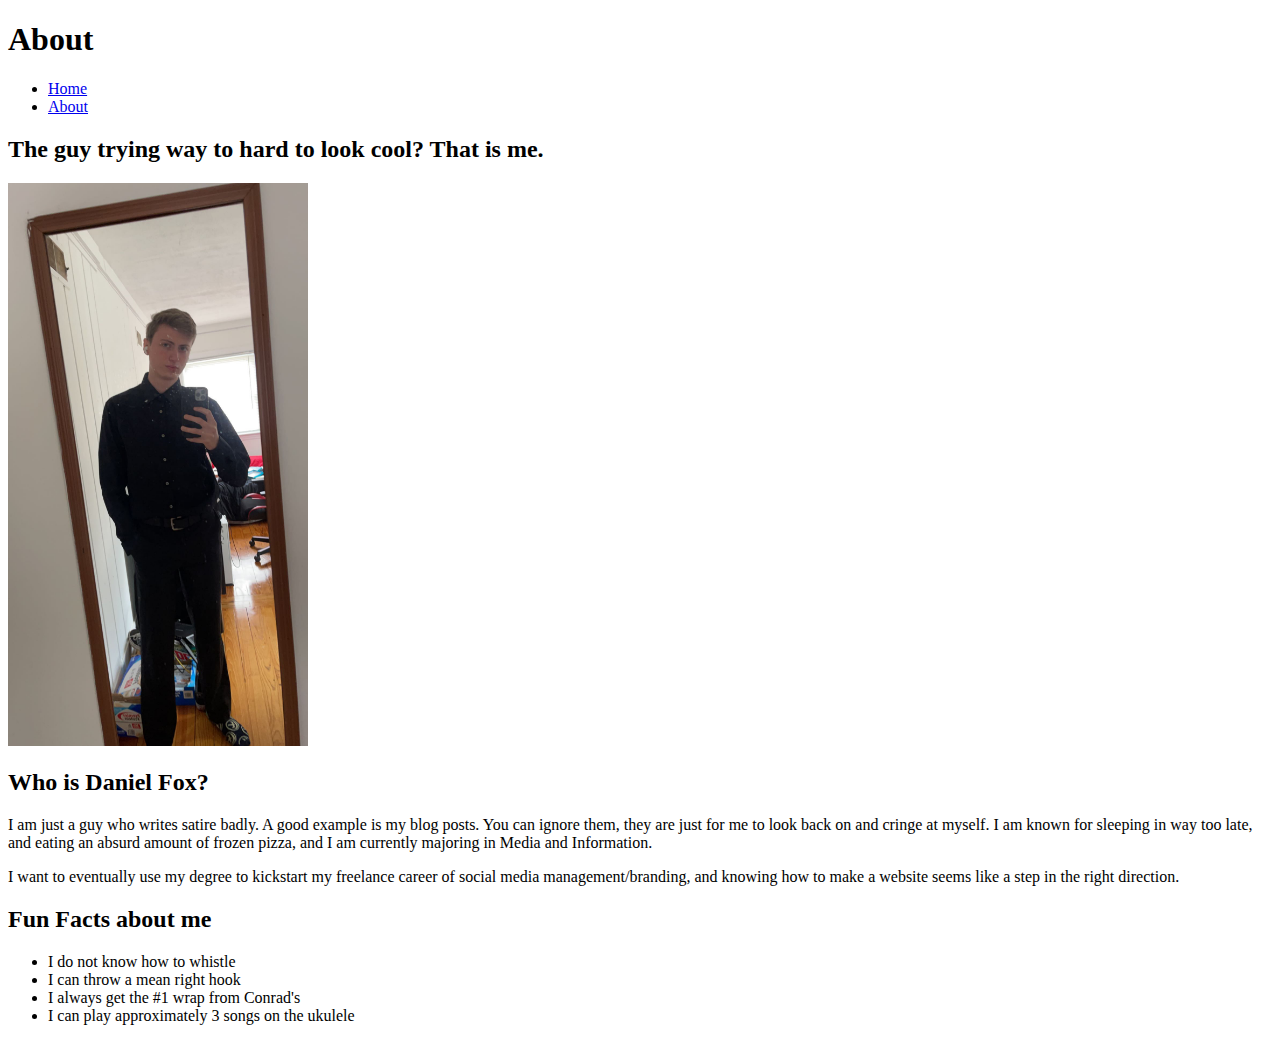
==== about.html @ 8003f2bf "Finished Module 5" ====
<!DOCTYPE html>
<html lang="en">
<head>
    <meta charset="UTF-8">
    <meta http-equiv="X-UA-Compatible" content="IE=edge">
    <meta name="viewport" content="width=device-width, initial-scale=1.0">
    <title>About</title>
</head>
<body>
 
    <header>
        <h1>About</h1>
        <nav>
            <ul>
                <li><a href="index.html">Home</li>
                <li><a href="about.html">About</a></li>
            </ul>
        </nav>
    </header>
   
    <h2>The guy trying way to hard to look cool? That is me.</h2>
    <img src="Pictures/Me in a suit.jpg" alt="Image of the Daniel Fox, owner and writer of the Foxden standing in front of a mirror" width="300">

   <main>
       <article>
           <h2>Who is Daniel Fox?</h2>
           <p>I am just a guy who writes satire badly. A good example is my blog posts. You can ignore them, they are just for me to look back on and cringe at myself. I am known for sleeping in way too late, and eating an absurd amount of frozen pizza, and I am currently majoring in Media and Information.</p>
           <p>I want to  eventually use my degree to kickstart my freelance career of social media management/branding, and knowing how to make a website seems like a step in the right direction.</p>
        </article>
        
        <article>
            <h2>Fun Facts about me</h2>
            <ul>
                <li>I do not know how to whistle</li>
                <li>I can throw a mean right hook</li>
                <li>I always get the #1 wrap from Conrad's</li>
                <li>I can play approximately 3 songs on the ukulele</li>
            </ul>
        </article>
 
    </main>
</body>
</html>
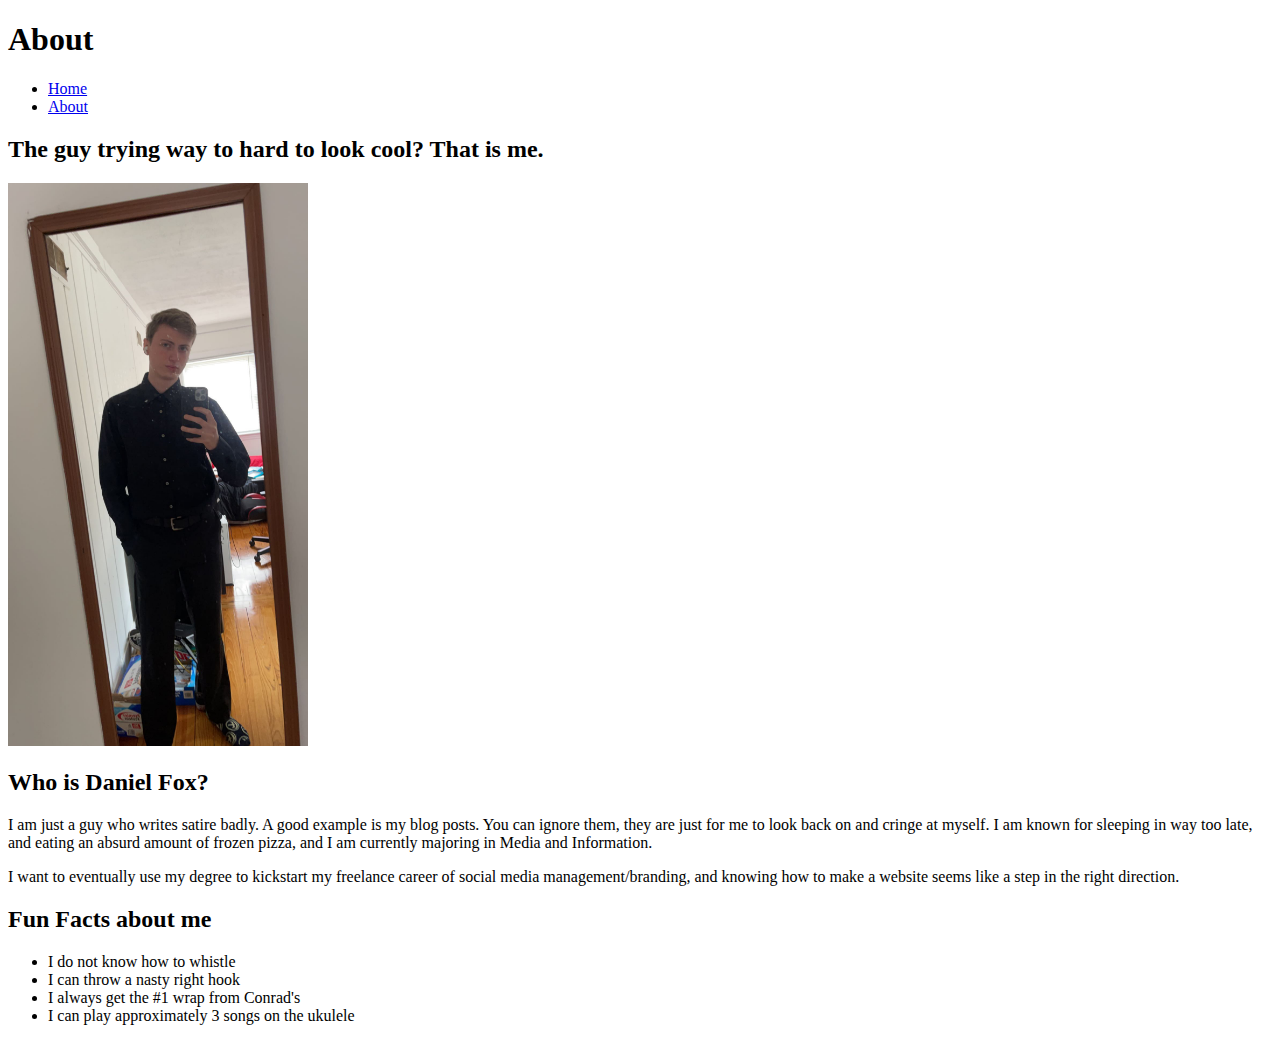
==== commit fec854f6: "Changed "I can throw a mean right hook" to "I can throw a nast right hook:"" ====
--- a/about.html
+++ b/about.html
@@ -12,14 +12,14 @@
         <h1>About</h1>
         <nav>
             <ul>
-                <li><a href="index.html">Home</li>
+                <li><a href="index.html">Home</a></li>
                 <li><a href="about.html">About</a></li>
             </ul>
         </nav>
     </header>
    
     <h2>The guy trying way to hard to look cool? That is me.</h2>
-    <img src="Pictures/Me in a suit.jpg" alt="Image of the Daniel Fox, owner and writer of the Foxden standing in front of a mirror" width="300">
+    <img src="Pictures/Me_In_a_Suit.jpg" alt="Image of the Daniel Fox, owner and writer of the Foxden standing in front of a mirror" width="300">
 
    <main>
        <article>
@@ -32,7 +32,7 @@
             <h2>Fun Facts about me</h2>
             <ul>
                 <li>I do not know how to whistle</li>
-                <li>I can throw a mean right hook</li>
+                <li>I can throw a nasty right hook</li>
                 <li>I always get the #1 wrap from Conrad's</li>
                 <li>I can play approximately 3 songs on the ukulele</li>
             </ul>
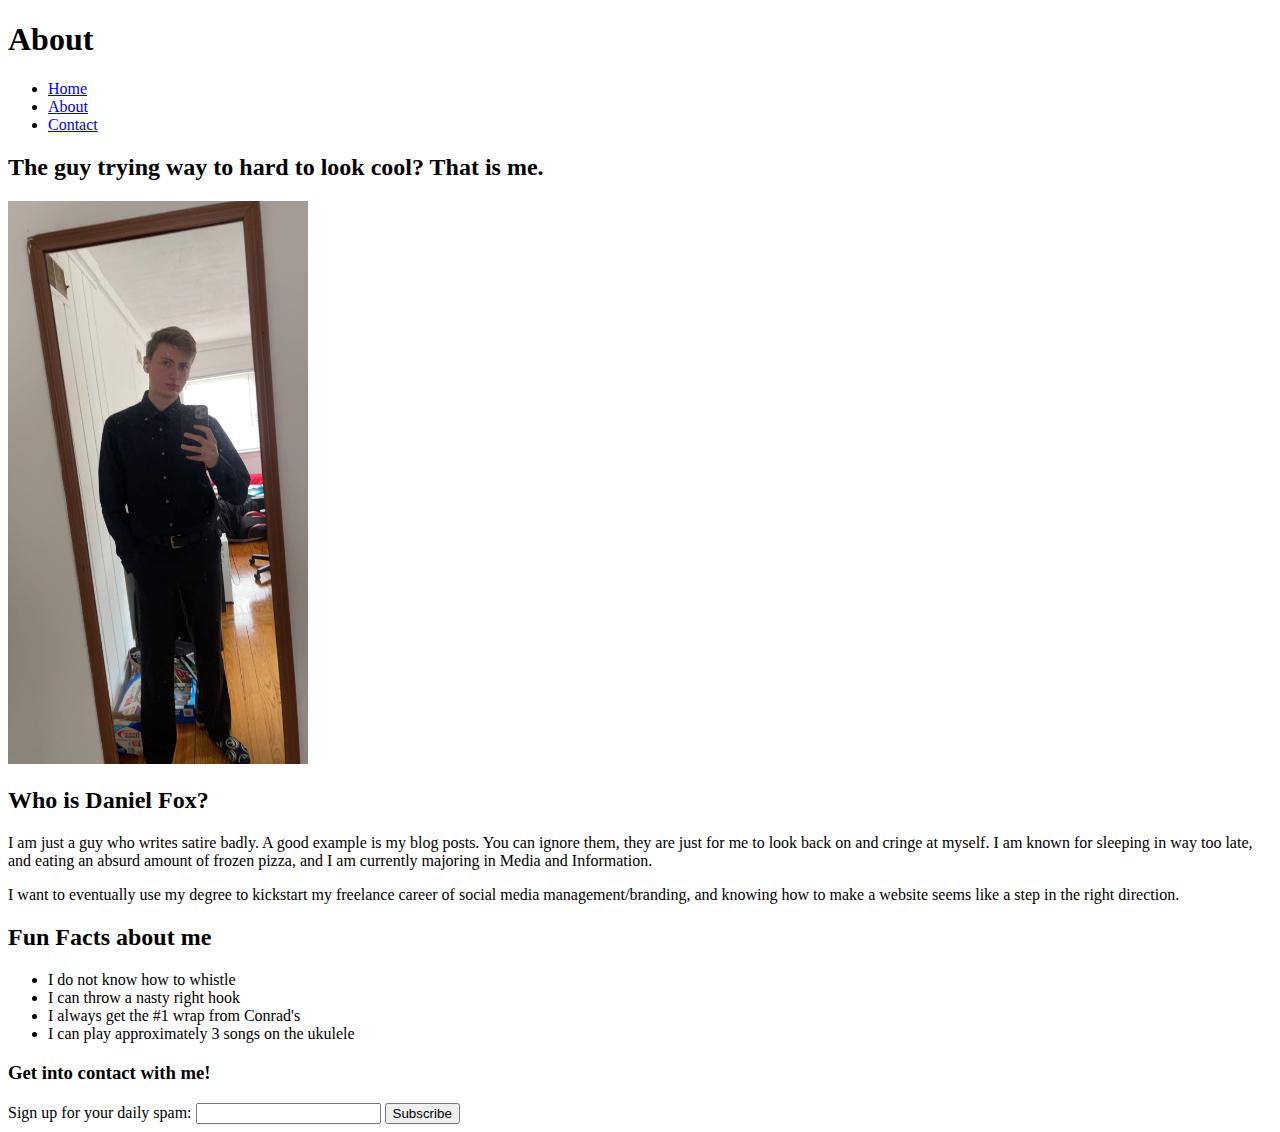
==== commit 702a4cdc: "Table/Form Lab" ====
--- a/about.html
+++ b/about.html
@@ -6,6 +6,7 @@
     <meta name="viewport" content="width=device-width, initial-scale=1.0">
     <title>About</title>
 </head>
+
 <body>
  
     <header>
@@ -14,14 +15,14 @@
             <ul>
                 <li><a href="index.html">Home</a></li>
                 <li><a href="about.html">About</a></li>
+                <li><a href="contact.html">Contact</a></li>
             </ul>
         </nav>
     </header>
-   
+
+   <main>
     <h2>The guy trying way to hard to look cool? That is me.</h2>
     <img src="Pictures/Me_In_a_Suit.jpg" alt="Image of the Daniel Fox, owner and writer of the Foxden standing in front of a mirror" width="300">
-
-   <main>
        <article>
            <h2>Who is Daniel Fox?</h2>
            <p>I am just a guy who writes satire badly. A good example is my blog posts. You can ignore them, they are just for me to look back on and cringe at myself. I am known for sleeping in way too late, and eating an absurd amount of frozen pizza, and I am currently majoring in Media and Information.</p>
@@ -37,7 +38,17 @@
                 <li>I can play approximately 3 songs on the ukulele</li>
             </ul>
         </article>
- 
     </main>
+    
+    <section id="contact-field">
+        <h3>Get into contact with me!</h3>
+        <form>
+            <label>Sign up for your daily spam:
+                <input type="text">
+            </label>
+            <button>Subscribe</button>
+        </form>
+    </section>
+
 </body>
 </html>
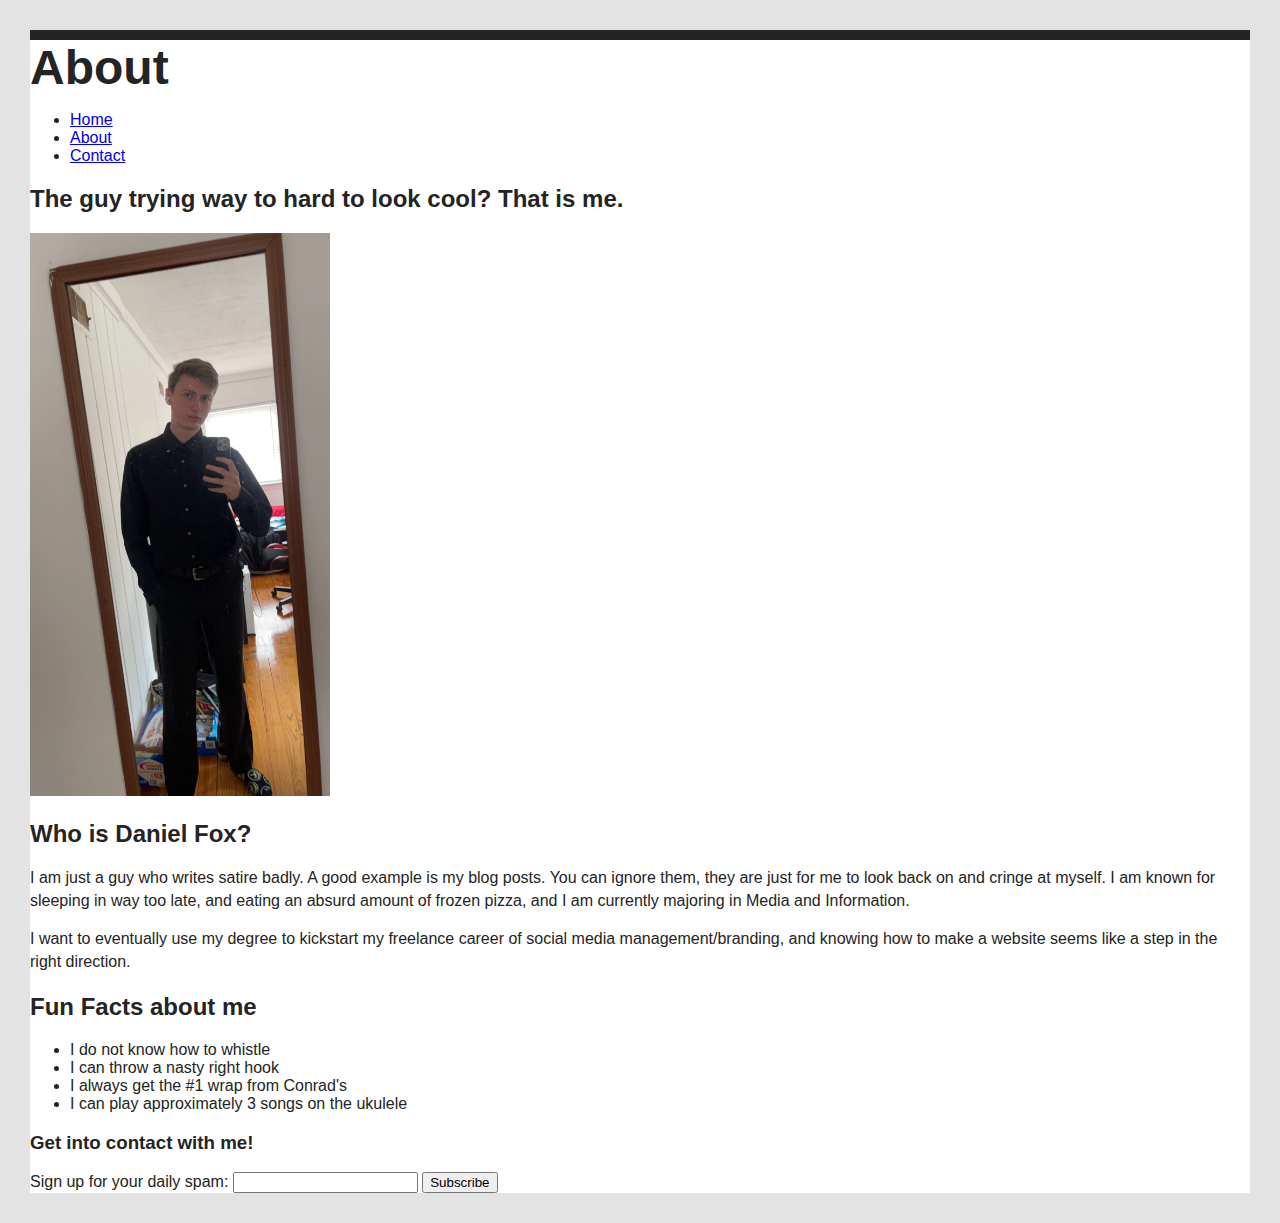
==== commit 7100cb3b: "The CSS Update" ====
--- a/about.html
+++ b/about.html
@@ -4,6 +4,7 @@
     <meta charset="UTF-8">
     <meta http-equiv="X-UA-Compatible" content="IE=edge">
     <meta name="viewport" content="width=device-width, initial-scale=1.0">
+    <link rel="stylesheet" href="style.css">
     <title>About</title>
 </head>
 
--- a/style.css
+++ b/style.css
@@ -0,0 +1,32 @@
+html {
+    background: #e3e3e3;
+}
+
+body {
+    font-family:Arial, Helvetica, sans-serif;
+    margin: 30px;
+    color: #242424;
+    border-top: 10px solid #242424;
+    background: #fff;
+}
+
+h1{
+    font-size: 3em;
+    margin: 0;
+}
+
+header > p{
+    margin: 0;
+}
+
+p {
+    line-height: 1.4em;
+}
+
+#blog {
+    border-top: 1px dotted #ccc;
+}
+
+.blog-post {
+    border-bottom: 1px dotted #ccc;
+}
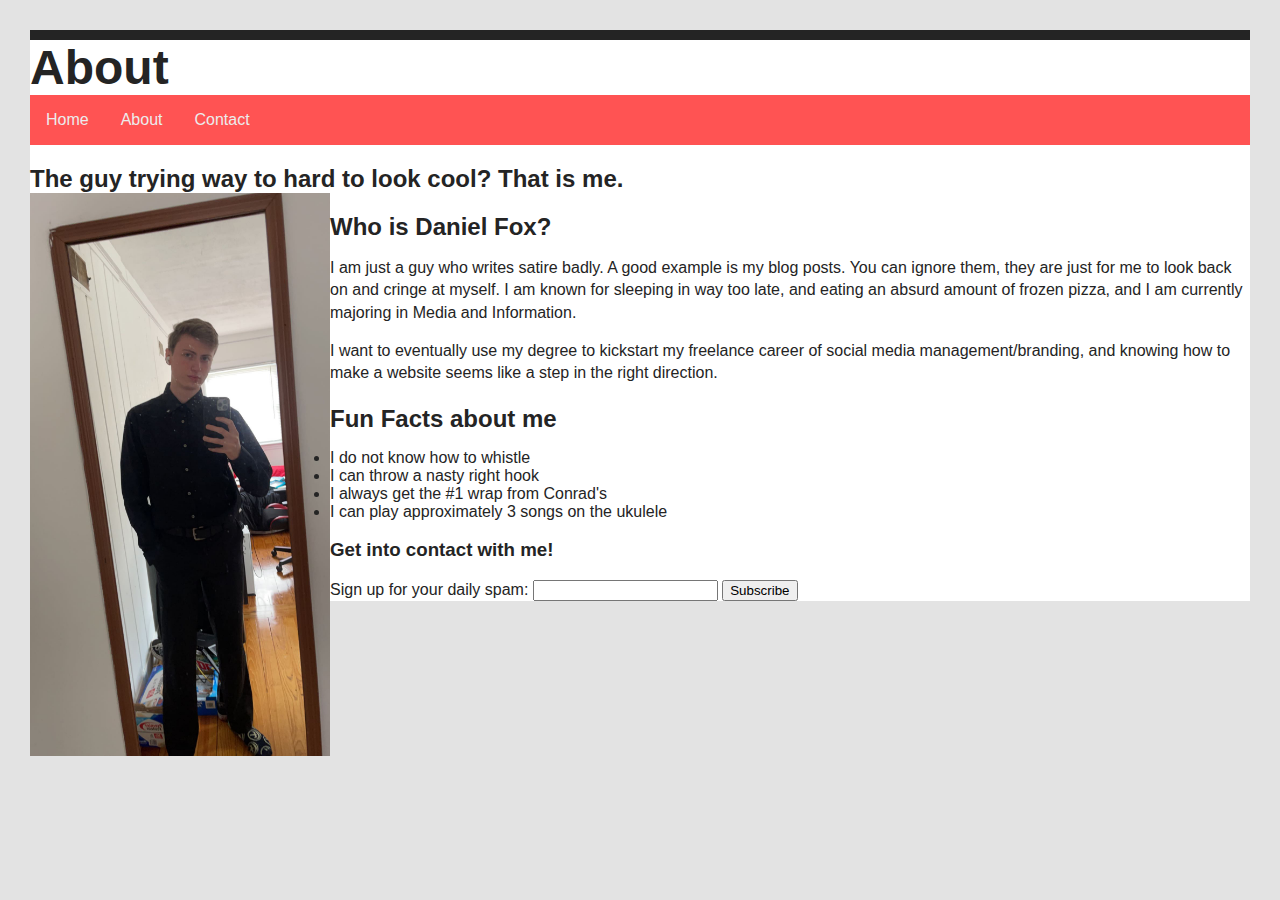
==== commit 543b1161: "Added a TEMP layout + a little more styling" ====
--- a/about.html
+++ b/about.html
@@ -13,7 +13,7 @@
     <header>
         <h1>About</h1>
         <nav>
-            <ul>
+            <ul class="navigation">
                 <li><a href="index.html">Home</a></li>
                 <li><a href="about.html">About</a></li>
                 <li><a href="contact.html">Contact</a></li>
--- a/style.css
+++ b/style.css
@@ -15,6 +15,28 @@
     margin: 0;
 }
 
+.navigation{
+    background: #ff5353;
+    display: flex;
+    padding: 0px;
+    flex-wrap: wrap;
+    list-style: none;
+    margin: 0;
+    position: sticky;
+    top: 0px;
+}
+
+.navigation a {
+    text-decoration: none;
+    display: block;
+    padding: 1em;
+    color: #ececec;
+}
+
+.navigation a:hover {
+    background: #ffa7a7;
+}
+
 header > p{
     margin: 0;
 }
@@ -29,4 +51,26 @@
 
 .blog-post {
     border-bottom: 1px dotted #ccc;
+    flex: 1;
+    margin-bottom: 100px;
 }
+
+h2{
+    margin-bottom: 0px;
+}
+
+img{
+    float: left;
+}
+
+#thanksgiving-picture {
+    float: left;
+    margin-left: 10px;
+    margin-bottom: 50px;
+}
+
+#onion-picture{
+    float: left;
+    margin-left: 10px;
+}
+
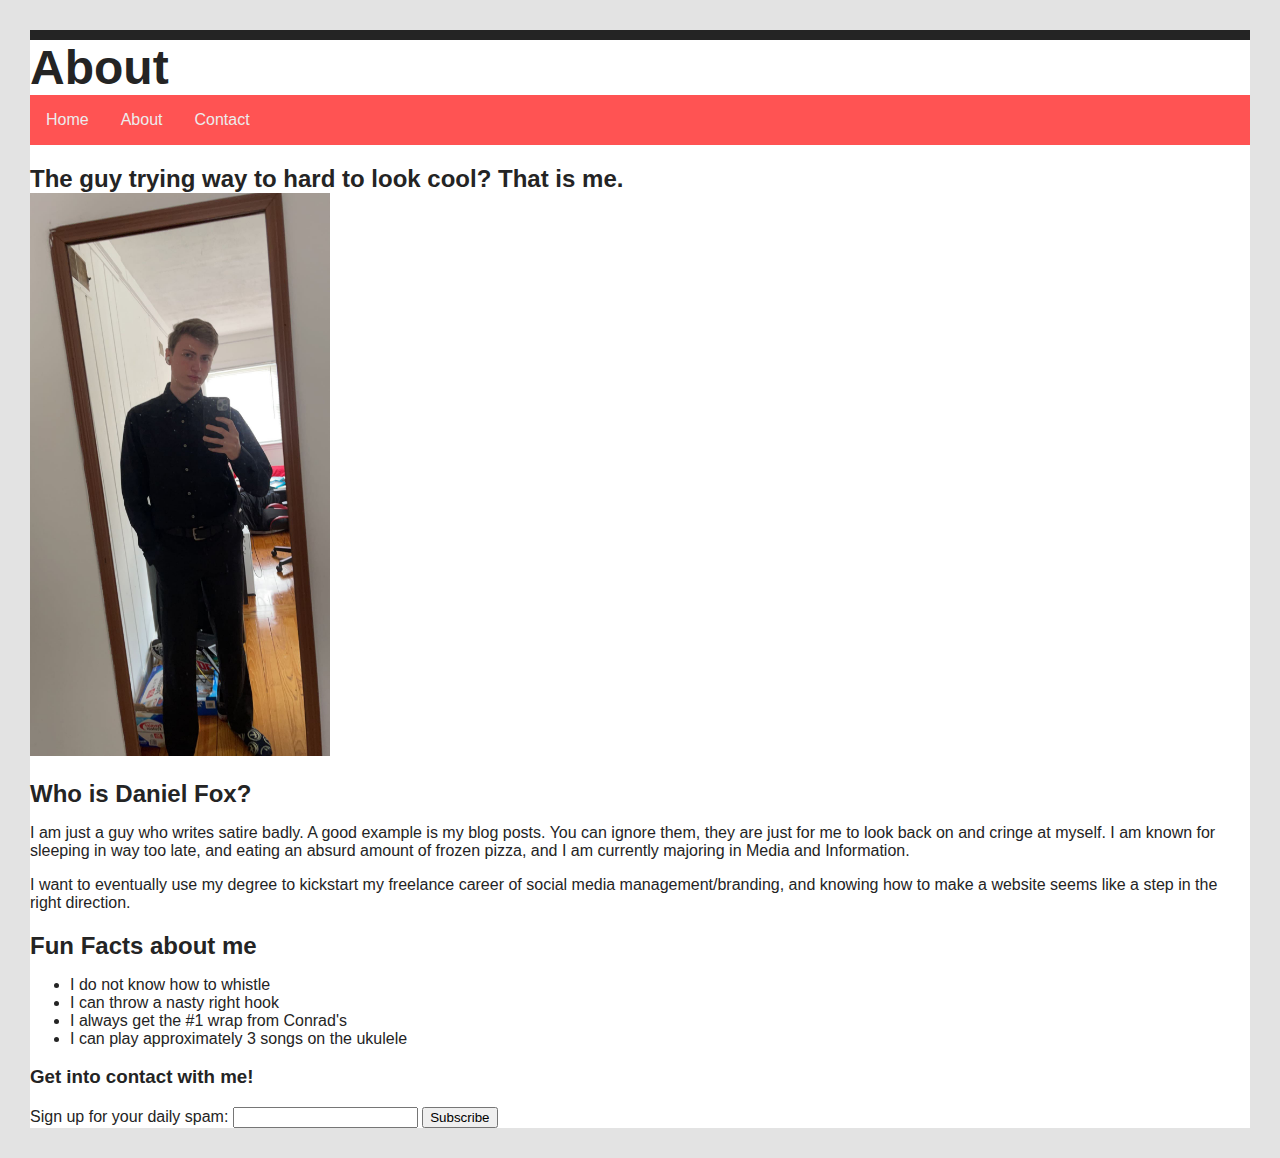
==== commit f6adb39a: "Looking Better & Better" ====
--- a/about.html
+++ b/about.html
@@ -23,7 +23,7 @@
 
    <main>
     <h2>The guy trying way to hard to look cool? That is me.</h2>
-    <img src="Pictures/Me_In_a_Suit.jpg" alt="Image of the Daniel Fox, owner and writer of the Foxden standing in front of a mirror" width="300">
+    <img id="Daniel-Suit" src="Pictures/Me_In_a_Suit.jpg" alt="Image of the Daniel Fox, owner and writer of the Foxden standing in front of a mirror" width="300">
        <article>
            <h2>Who is Daniel Fox?</h2>
            <p>I am just a guy who writes satire badly. A good example is my blog posts. You can ignore them, they are just for me to look back on and cringe at myself. I am known for sleeping in way too late, and eating an absurd amount of frozen pizza, and I am currently majoring in Media and Information.</p>
--- a/style.css
+++ b/style.css
@@ -10,9 +10,11 @@
     background: #fff;
 }
 
+
+
 h1{
     font-size: 3em;
-    margin: 0;
+    margin: 0px;
 }
 
 .navigation{
@@ -37,40 +39,32 @@
     background: #ffa7a7;
 }
 
-header > p{
-    margin: 0;
 }
 
 p {
     line-height: 1.4em;
 }
 
-#blog {
-    border-top: 1px dotted #ccc;
-}
-
 .blog-post {
     border-bottom: 1px dotted #ccc;
     flex: 1;
     margin-bottom: 100px;
+    text-align: center;
+    clear: both;
 }
 
 h2{
     margin-bottom: 0px;
 }
 
-img{
+
+.blog-picture {
     float: left;
+    width: 200px;
+    padding: 5px;
+    
 }
 
-#thanksgiving-picture {
-    float: left;
-    margin-left: 10px;
-    margin-bottom: 50px;
+#Daniel-suit {
+    width: 200px;
 }
-
-#onion-picture{
-    float: left;
-    margin-left: 10px;
-}
-
